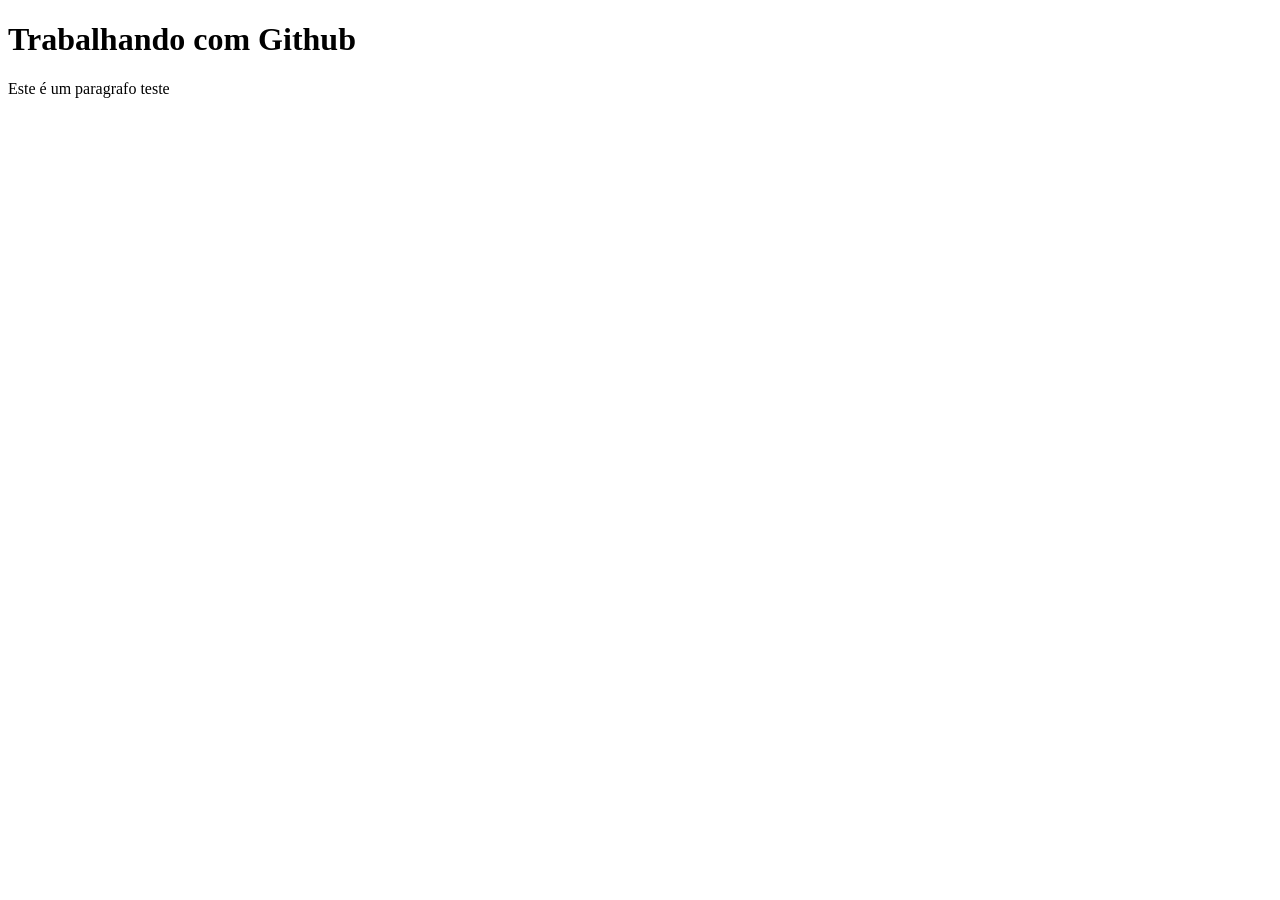
==== teste_git.html @ d457244b "first commit" ====
<!DOCTYPE html>
<html lang="pt-br">

<head>
    <meta charset="UTF-8">
    <title>Teste git</title>
</head>


<body>
   <h1>Trabalhando com Github</h1>
   <p>Este é um paragrafo teste</p>
    
</body>
</html>
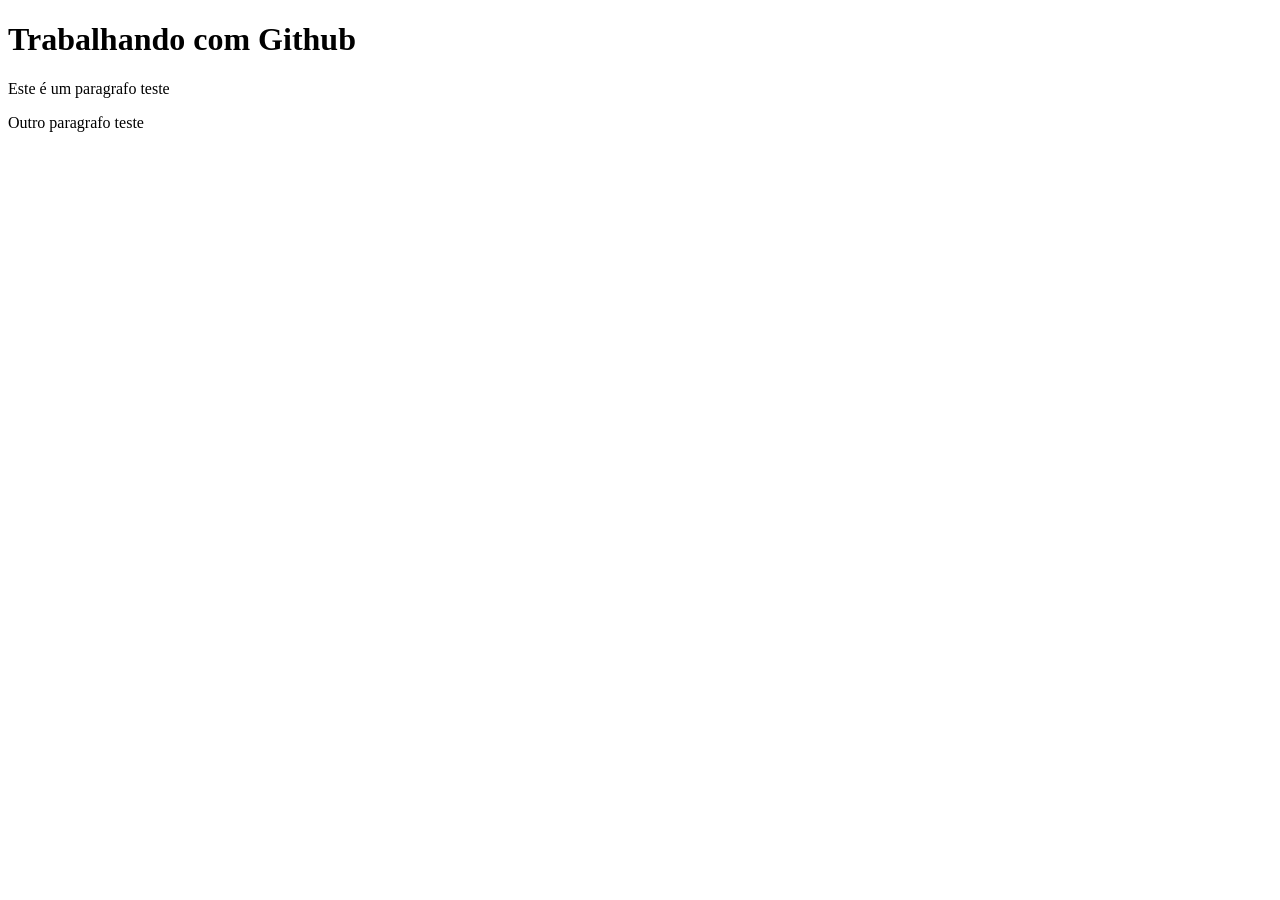
==== commit 9e470c7e: "Atualizar o teste_git.html" ====
--- a/teste_git.html
+++ b/teste_git.html
@@ -10,6 +10,8 @@
 <body>
    <h1>Trabalhando com Github</h1>
    <p>Este é um paragrafo teste</p>
+   <p>Outro paragrafo teste</p>
+   
     
 </body>
 </html>
